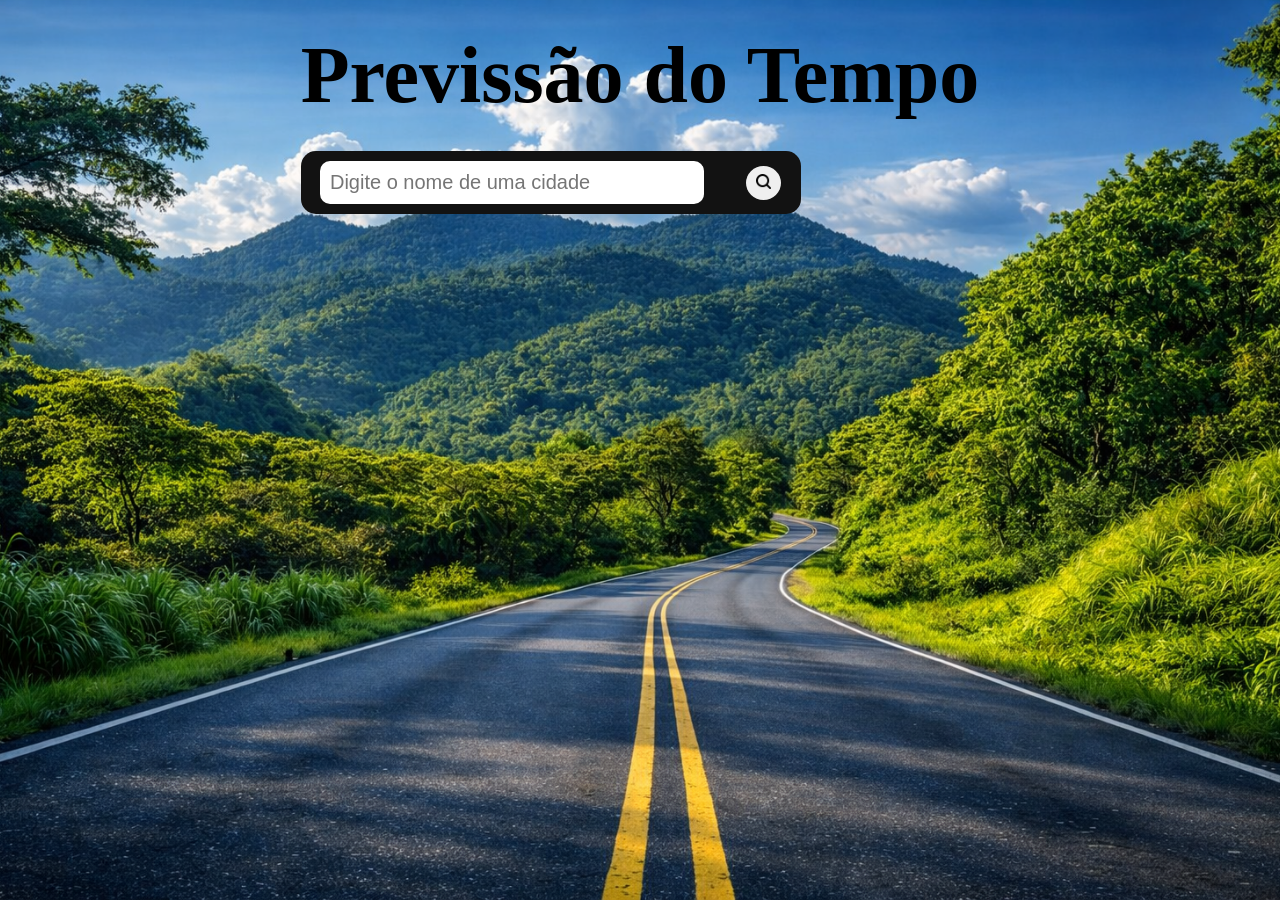
==== index.html @ 6519b6e9 "Update stylesheet and script paths in index.html" ====
<!DOCTYPE html>
<html lang="pt-br">
<head>
    <meta charset="UTF-8">
    <meta name="viewport" content="width=device-width, initial-scale=1.0">
    <link rel="stylesheet" href="./style.css">
    <title>Meu primeiro exercício</title>
    <script defer src="./java.js"></script>
</head>
<body>


       
       <div class="caixar-principal">

              <h1>Previssão do Tempo</h1>
              
        <div class="caixa-pesquisa">
        <input id ="cidade" type="text" placeholder="Digite o nome de uma cidade" >

        <button onclick="buscar()">
            <img class="botao" src="/img/Lupa.png" alt="lupa">
        </button>
        </div>

         <div class="caixa-resposta">
            
        </div>

        <div class="caixa5dias">
            
        </div>

       </div>
</body>
</html>
---- style.css ----
*{
    padding: 0;
    margin: 0;
    box-sizing: border-box;
}

body{
    display: flex;
    justify-content: center;
    padding: 10px;
    background-image: url(/img/Fubdo.png);
    background-repeat: no-repeat;
    background-position: center;
    background-size: cover;
    background-attachment: fixed;
}

h1{
    font-size: 5rem;
}

.caixar-principal{
    padding: 20px;
    text-align: center;
    display: flex;
    flex-direction: column;
}


.caixa-pesquisa {
    background: rgb(18, 18, 18);
    width: 500px;
    min-width: 300px;
    padding: 10px;
    border-radius: 15px;
    flex-direction: column; /* 🔥 empilha conteúdo */
    justify-content: space-between;
    backdrop-filter: blur(2px); /* 😎 efeito glass */
    float: left;
    margin-top: 30px;
}


#cidade{
    font-size: 20px;
    background: rgb(255, 255, 255);
    padding: 10px;
    width: 80%;
    font-size: 20px;
    outline: none;
    color: rgb(7, 6, 6);
    border-radius: 10px;
    border: none;
}

button img{
   height: 15px;

}
button{
    border-radius: 50%;
    padding: 8px;
    border: none;
    min-width: 35px;
    margin-left: 8%;
}

.resposta{
    background: rgba(0, 0, 0, 0.747);
    width: 800px;
    margin-top: 10px;
    border-radius:10px ;
    backdrop-filter: blur(2px);
    color: aliceblue;
    text-align: center;
    align-items: center;
    padding: 20px;
    animation: suaver 1s ease;
}

@keyframes suaver {
    from {
        opacity: 0;
        transform: translateY(-10px);
        height: 0px;
        overflow:hidden;
    }
    to{
        opacity: 1;
        transform: translateX(0px);
    }
}


.resposta h2{
    font-size: 2rem;
}

.nome-clima{
    font-size: 1.5rem;
}

.temp{
    font-size: 1.5rem;
    margin-top: 10px;
}


.detalhes{
    display: flex;
    justify-content: space-around;
    font-size: 1.1rem;
    margin-top: 35px;
 
}


.caixa2{
    background: rgba(0, 0, 0, 0.747);
    height: 200px;
    width: 800px;
    margin-top: 10px;
    border-radius:10px ;
    backdrop-filter: blur(2px);
    color: aliceblue;
}




@media (max-width: 768px) {

body{
    display: flex;
    align-items: center;
}


h1{
    font-size: 2rem;
}

.caixar-principal{
    display: flex;
    justify-content:center;
    flex-direction: column;
    width: 100%;
}


.caixa-pesquisa{
    width: 100%;
 
}

#cidade{
   width:70%;
   font-size: 12px;
}


button{
    float:right;
}

.resposta{
    width: 100%;
}

.caixa2{
     width: 100%;
     background: red;

}

}
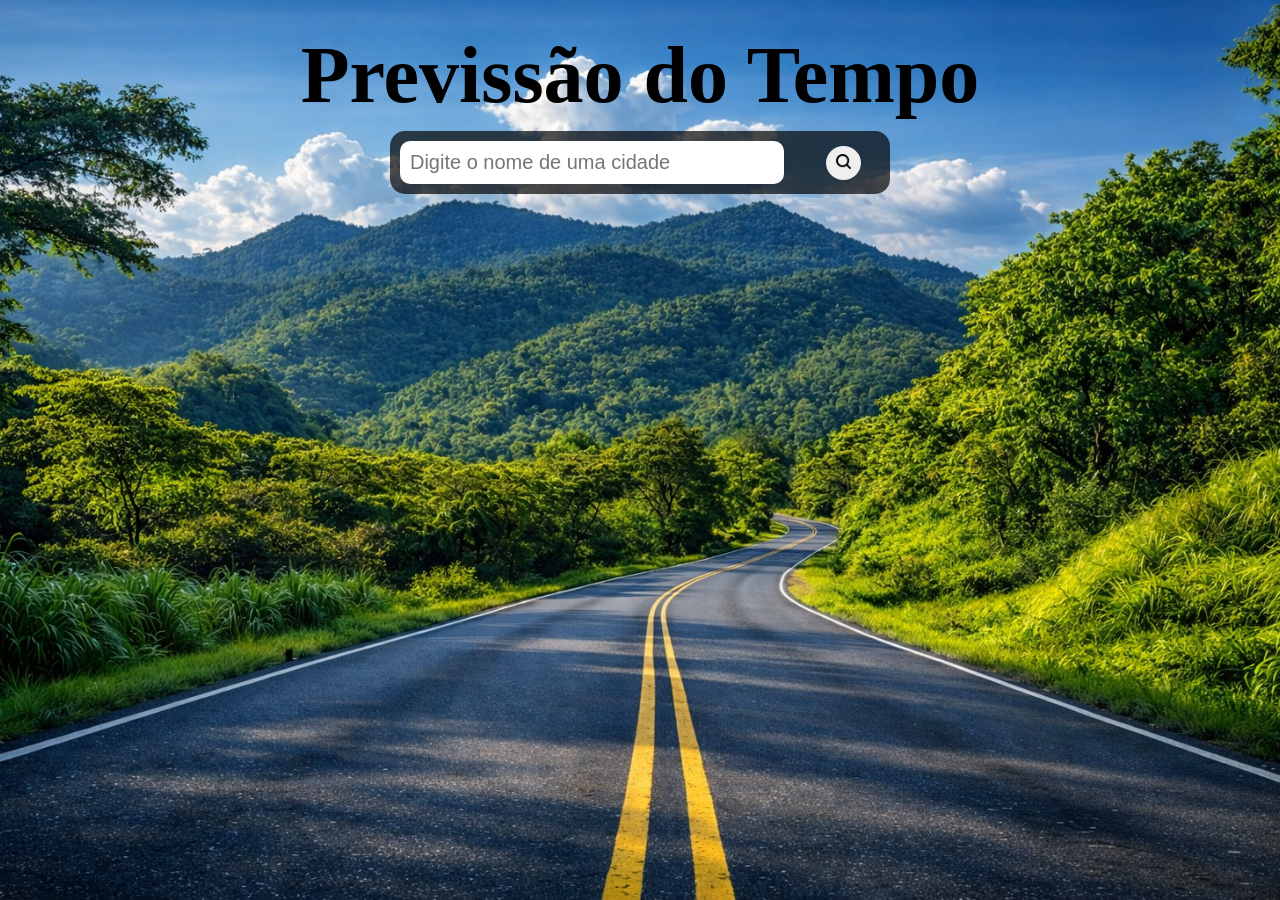
==== commit 2a3203fa: "Resolvendo conflito" ====
--- a/index.html
+++ b/index.html
@@ -10,7 +10,7 @@
 <body>
 
 
-       
+    
        <div class="caixar-principal">
 
               <h1>Previssão do Tempo</h1>
@@ -19,7 +19,7 @@
         <input id ="cidade" type="text" placeholder="Digite o nome de uma cidade" >
 
         <button onclick="buscar()">
-            <img class="botao" src="/img/Lupa.png" alt="lupa">
+            <img class="botao" src="./img/Lupa.png" alt="lupa">
         </button>
         </div>
 
--- a/style.css
+++ b/style.css
@@ -8,7 +8,7 @@
     display: flex;
     justify-content: center;
     padding: 10px;
-    background-image: url(/img/Fubdo.png);
+    background-image: url("./img/Fubdo.png");
     background-repeat: no-repeat;
     background-position: center;
     background-size: cover;
@@ -20,24 +20,23 @@
 }
 
 .caixar-principal{
+    align-items: center;
     padding: 20px;
-    text-align: center;
     display: flex;
     flex-direction: column;
 }
 
 
 .caixa-pesquisa {
-    background: rgb(18, 18, 18);
+    background: rgba(4, 4, 4, 0.696);
     width: 500px;
     min-width: 300px;
     padding: 10px;
     border-radius: 15px;
     flex-direction: column; /* 🔥 empilha conteúdo */
     justify-content: space-between;
-    backdrop-filter: blur(2px); /* 😎 efeito glass */
     float: left;
-    margin-top: 30px;
+    margin-top: 10px;
 }
 
 
@@ -66,16 +65,17 @@
 }
 
 .resposta{
-    background: rgba(0, 0, 0, 0.747);
-    width: 800px;
+     background: rgba(0, 0, 0, 0.76);
+    width: 900px;
     margin-top: 10px;
     border-radius:10px ;
-    backdrop-filter: blur(2px);
     color: aliceblue;
     text-align: center;
     align-items: center;
     padding: 20px;
-    animation: suaver 1s ease;
+    animation: suaver 0.5s ease;
+    box-shadow: 0 1px 10px rgb(0, 0, 0);
+    border: 1px solid #ffffff43;
 }
 
 @keyframes suaver {
@@ -84,46 +84,98 @@
         transform: translateY(-10px);
         height: 0px;
         overflow:hidden;
+       
     }
     to{
         opacity: 1;
         transform: translateX(0px);
+        
     }
 }
 
 
 .resposta h2{
-    font-size: 2rem;
-}
-
-.nome-clima{
+    font-size: 2.5rem;
+    border-bottom: 1px solid rgb(139, 139, 139);
+}
+
+
+.temp{
+    margin-top: 40px;
     font-size: 1.5rem;
-}
-
-.temp{
-    font-size: 1.5rem;
-    margin-top: 10px;
-}
-
-
-.detalhes{
+    font-weight: bold;
+}
+
+
+.detalhes{ 
     display: flex;
     justify-content: space-around;
     font-size: 1.1rem;
     margin-top: 35px;
- 
-}
-
+
+}
+
+.fundo_detalhes{
+    display: flex;
+    gap: 10px;
+}
+
+
+.icone{
+    height: 120px;
+}
+
+
+.clima{  /*Como ta o clima*/
+    font-size: 1.5rem;
+}
+
+
+/*--------  Caixa dos 5 dias ---------*/
 
 .caixa2{
-    background: rgba(0, 0, 0, 0.747);
-    height: 200px;
-    width: 800px;
+    text-align: center;
+    background: rgba(0, 0, 0, 0.76);
+    width: 900px;
     margin-top: 10px;
     border-radius:10px ;
-    backdrop-filter: blur(2px);
+    padding: 20px;
     color: aliceblue;
-}
+    animation: suaver 0.5s ease;
+    box-shadow: 0 1px 10px rgb(0, 0, 0);
+    border: 1px solid #ffffff43;
+}
+
+.titulo {
+    border-bottom: 1px solid rgb(56, 56, 56);
+    font-size: 1.5rem;
+}
+
+.listaDias{
+    margin-top: 20px;
+    display: flex;
+    justify-content: space-around;
+    gap: 10px;
+}
+
+.dia{
+    background: rgba(59, 59, 59, 0.374);
+    border: 1px solid #ffffff25;
+    padding: 10px;
+    width: 170px;
+    min-width: 40px;
+    border-radius: 5px;
+}
+
+
+.nome-clima{
+    font-size: 1rem;
+}
+
+
+
+
+
 
 
 
@@ -137,14 +189,15 @@
 
 
 h1{
-    font-size: 2rem;
+    font-size: 2.5rem;
+    margin-top: 10px;
 }
 
 .caixar-principal{
     display: flex;
     justify-content:center;
     flex-direction: column;
-    width: 100%;
+    padding: 0;
 }
 
 
@@ -167,10 +220,65 @@
     width: 100%;
 }
 
+.fundo_detalhes{
+    background: #5857578c;
+    border: 1px solid #c5c5c525;
+    border-radius: 10px;
+    width: 100px;
+    padding: 10px;
+    flex-direction: column;
+    padding: 5px;
+   
+
+    span{
+        color: transparent;
+    }
+}
+
+
+/*----------CAIXA DE 5 DIAS------------*/
+
 .caixa2{
      width: 100%;
-     background: red;
-
-}
-
-}+}
+
+.dia{ /* div com informaçaoes fundo*/
+    width: 100%;
+    font-size: 12px; 
+    display: flex;
+    align-items: center;
+    justify-content:space-between;
+    padding: 0 5px;
+}
+
+.nomeDia{
+   width: 70px;
+   text-align: start;
+}
+
+.nome-clima{
+    font-size: 2100px;
+
+}
+.imags{
+    height: 50px;
+}
+
+.listaDias{ /*Informações*/
+   flex-direction: column;
+}
+
+.imgTmp{
+    display: flex;
+    align-items: center;
+    justify-content: center;
+    flex-direction:row-reverse;
+}
+
+.nome-clima{
+    align-items: center;
+    font-size: 12px;
+    width: 100px;
+}
+
+}
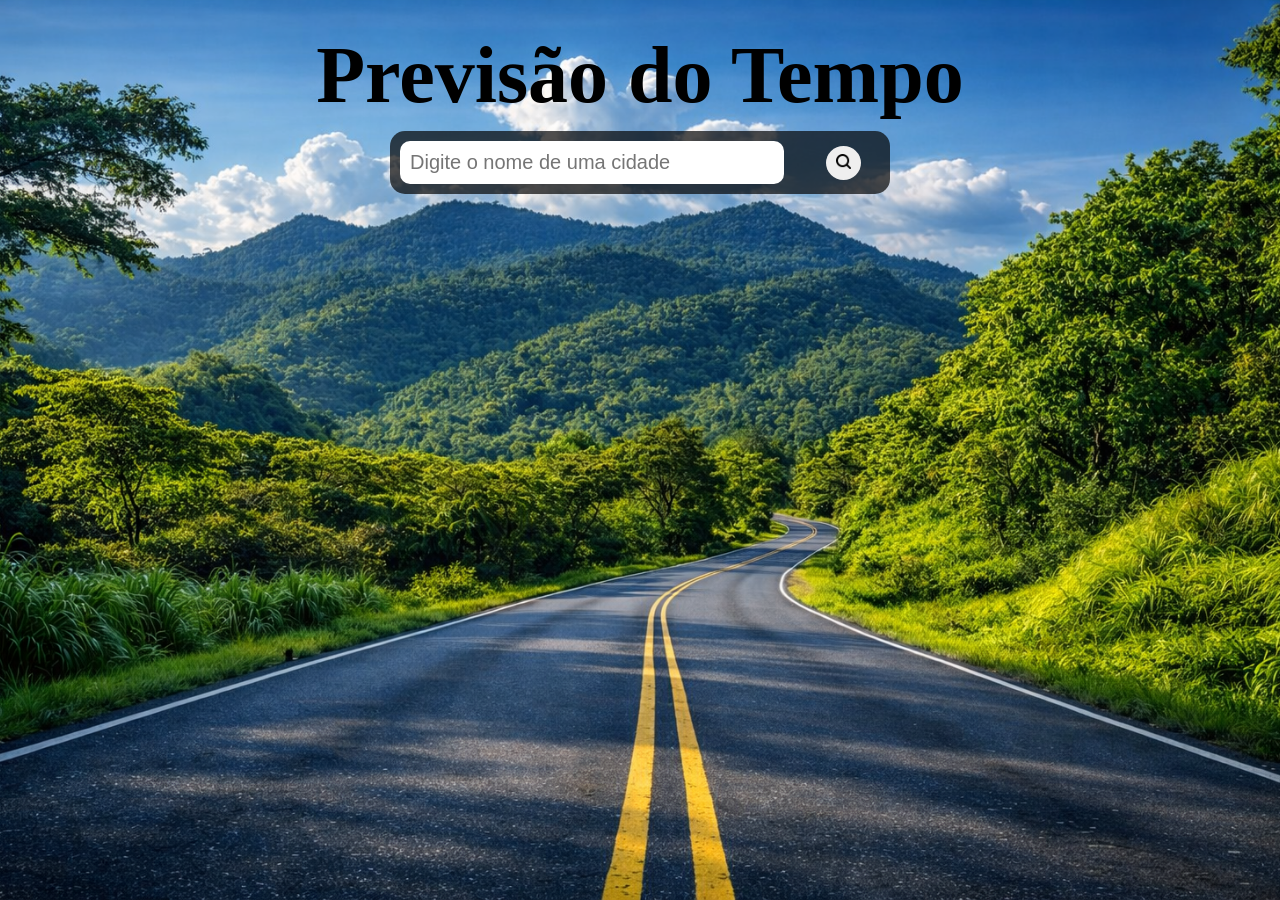
==== commit e381bb53: "Fix typo in main heading from 'Previssão' to 'Previsão'" ====
--- a/index.html
+++ b/index.html
@@ -13,7 +13,7 @@
     
        <div class="caixar-principal">
 
-              <h1>Previssão do Tempo</h1>
+              <h1>Previsão do Tempo</h1>
               
         <div class="caixa-pesquisa">
         <input id ="cidade" type="text" placeholder="Digite o nome de uma cidade" >
